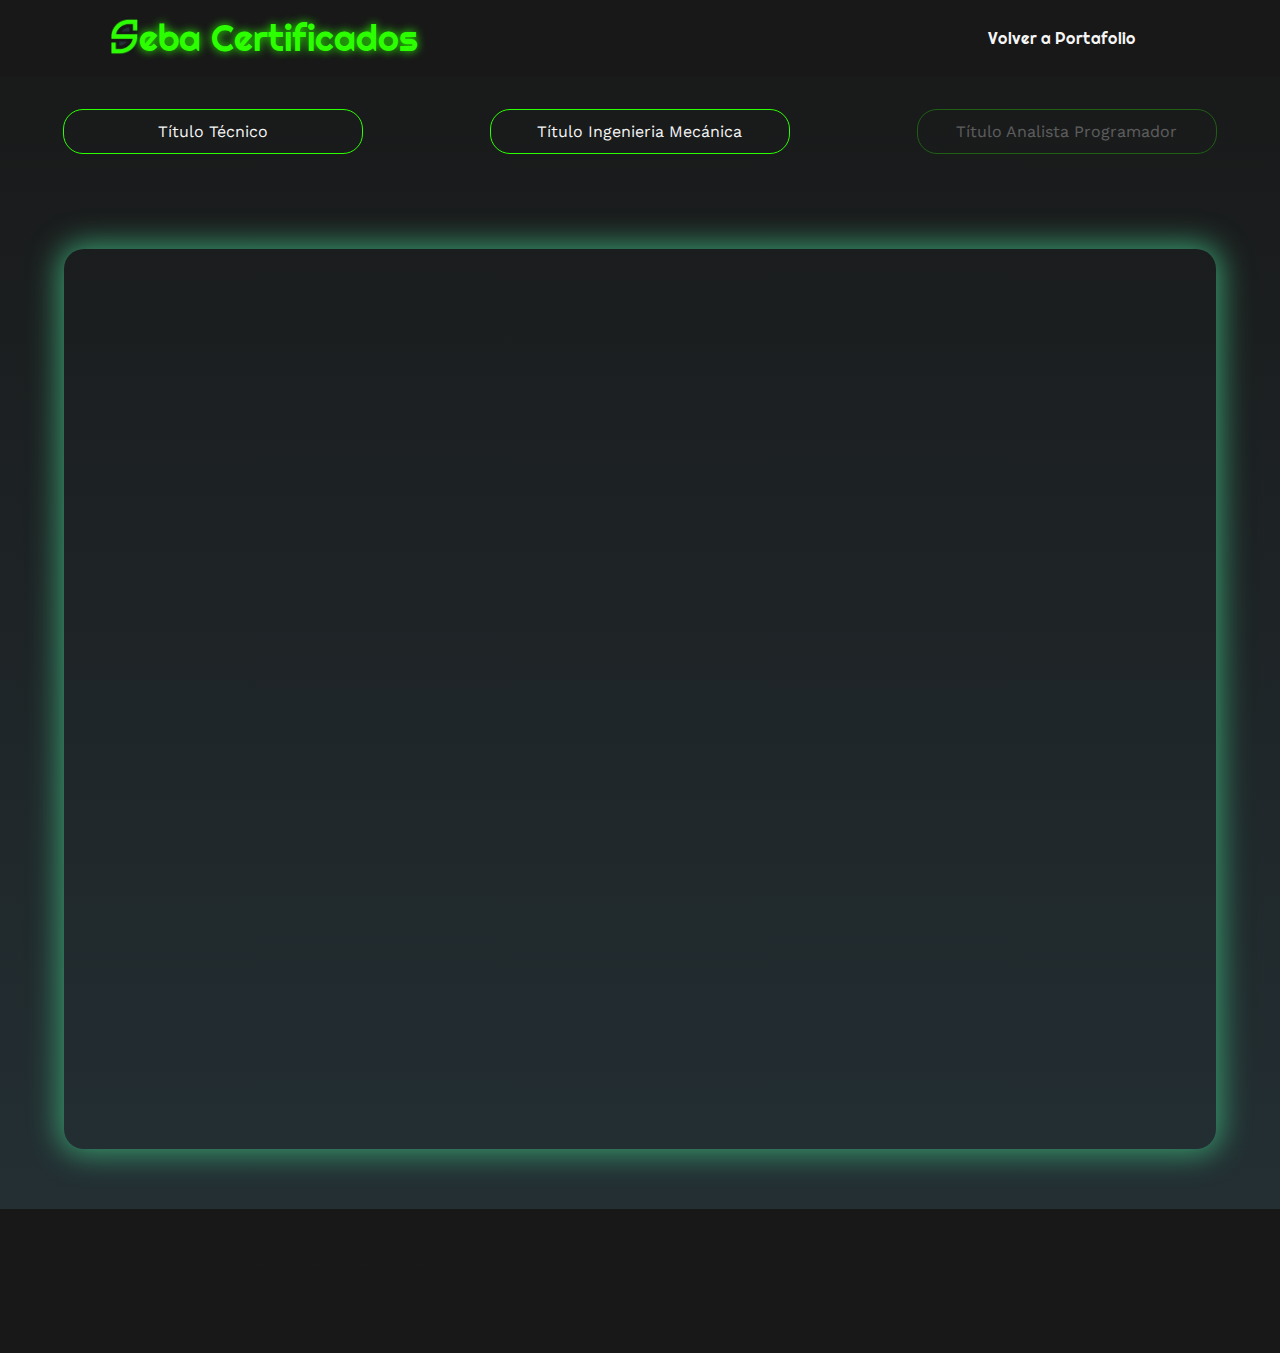
==== certificados.html @ e1835b8a "11. Update Portafolio, separate CVs mechanic/developer, add certificates, add projects" ====
<!DOCTYPE html>
<html lang="es">
<head>
    <meta charset="UTF-8">
    <meta http-equiv="X-UA-Compatible" content="IE=edge">
    <meta name="viewport" content="width=device-width, initial-scale=1.0">
    <meta name="keywords" content="sebalopezx">
    <meta name="description" content="Portafolio para visualizar mi cv y mis proyectos">
    <meta name="author" content="Sebastian Lopez">
    <meta http-equiv="Permissions-Policy" content="interest-cohort=()">

    <title>Curriculum</title>
    <!-- LOGO -->
    <link rel="icon" type="image/png" href="icons/seba_logo.JPG"/>
    <!-- CSS -->
    <link rel="stylesheet" href="css/estilos.css">
    <!-- ICONOS -->
    <link rel="stylesheet" href="https://cdnjs.cloudflare.com/ajax/libs/font-awesome/6.4.0/css/all.min.css" 
    integrity="sha512-iecdLmaskl7CVkqkXNQ/ZH/XLlvWZOJyj7Yy7tcenmpD1ypASozpmT/E0iPtmFIB46ZmdtAc9eNBvH0H/ZpiBw==" 
    crossorigin="anonymous" referrerpolicy="no-referrer" />

</head>

<body id="cv">
    <br id="cv-inicio">
     <!-- MENU -->
     <div class="contenedor-header animacion" id="contenedor-cv">
        <header>
            <div class="logo animacion">
                <a class="logo-href" href="#">
                    <img class="logo-img" src="images/template/seba_logo.JPG" width="30px" alt="">
                    eba Certificados
                </a>
            </div>

            <!-- CAMBIO DE IDIOMA -->
            <!-- <div id="idiomas" class="idiomas animacion">
                <div class="idioma_item" data-language="es">
                    <img src="icons/chile_64px.png" alt="Chile">
                </div>
                <div class="idioma_item" data-language="en">
                    <img src="icons/estados-unidos_64px.png" alt="Estados Unidos">
                </div>
            </div> -->

            <nav id="nav" class="">
                <ul>
                    <li data-nav="1">
                        <a href="./index.html#curriculum" id="click-cv" data-section="cv_pagina" data-value="nav"></a>
                    </li>
                </ul>
            </nav>
           
            <div class="menu-responsive animacion" id="click-responsive"> 
                <i class="fa-solid fa-bars" id="icono-menu"></i>
            </div>
        </header>
    </div>

    <!-- CURRICULUM -->
    
    <div class="contenedor-botones-certificados">

        <button class="btn-certificado" data-src="docs/certificados/certificado_titulo_tecnico.pdf">Título Técnico</button>
        <button class="btn-certificado" data-src="docs/certificados/certificado_titulo_ingenieriamecanica.pdf">Título Ingenieria Mecánica</button>
        <button class="btn-certificado" data-src="" disabled>Título Analista Programador</button>

    </div>
    
    <div class="contenedor-cv">

        <iframe src="docs/certificados/certificado_titulo_tecnico.pdf" 
        class="pdfview" id="pdf-iframe" frameborder="0" title="pdf"></iframe>

    </div>
    
    <!-- FOOTER -->
    <footer>
        <div>
            <a href="#cv-inicio" class="arriba animacion">
                <i class="fa-solid fa-angles-up"></i>
            </a>
        </div>
        <div class="redes">
            <nav>
                <ul>
                    <li data-nav="1"><a href="https://www.linkedin.com/in/sebastian-lopez-nunez" target="_blank" title="linkedin"><i class="fa-brands fa-linkedin-in"></i></a></li>
                    <li data-nav="2"><a href="https://github.com/sebalopezx" target="_blank" title="github"><i class="fa-brands fa-github"></i></a></li>
                    <li data-nav="3"><a href="https://www.facebook.com/sebalopezxd/" target="_blank" title="facebook"><i class="fa-brands fa-facebook-f"></i></a></li>
                    <li data-nav="4"><a href="https://www.instagram.com/sebalopzxd/" target="_blank" title="instagram"><i class="fa-brands fa-instagram"></i></a></li>
                </ul>
            </nav>
        </div>
        <h3 class="animacion">Sebastián López ~ 2023</h3>
    </footer>

    <!-- Iconos Font Awesome -->
    <!-- <script src="https://cdn.jsdelivr.net/npm/bootstrap@5.3.0-alpha3/dist/js/bootstrap.bundle.min.js"></script> -->
    <!-- Animacion de typed -->
    <!-- <script src="https://unpkg.com/typed.js@2.0.16/dist/typed.umd.js"></script> -->

    <!-- JavaScript -->
    <script src="js/script.js"></script>
 
    <!-- <script src="https://cdnjs.cloudflare.com/ajax/libs/pdf.js/3.8.162/pdf.min.js" integrity="sha512-9Wd08apcJEwm8g3lBTg1UW/njdN0iuuOVWKpyinK3uA7ISAE5PmEZ4y8bZYTXVOE3tlt7aFlCBBLmLt5cUxe2Q==" crossorigin="anonymous" referrerpolicy="no-referrer"></script> -->
    <!-- <script src="https://cdnjs.cloudflare.com/ajax/libs/pdf.js/2.10.377/pdf.worker.min.js"></script> -->

</body>
</html>
---- css/estilos.css ----
/* @import url('https://fonts.googleapis.com/css2?family=Righteous&family=Work+Sans:wght@100;300;400;600;800&display=swap'); */
:root{
    /* ESTANDARIZACION DE COLORES */
    --color-primario: #2bff00;
    --color-secundario: #f5f5f5;
    --color-terciario: #38996d;  
    --color-menu: #181818;
    --color-background: #253237;
    --color-close: #ff0000;
    --color-git: #09c6fffd;

    /* ESTANDARIZACION DE SHADOWS */
    --shadow-btn:   
        0 0 5px var(--color-primario),
        0 0 25px var(--color-primario),
        0 0 100px var(--color-primario),
        0 0 200px var(--color-primario);
    --shadow-btn-close:
        0 0 5px var(--color-close),
        0 0 25px var(--color-close),
        0 0 100px var(--color-close),
        0 0 200px var(--color-close);
    --shadow-btn-git:
        0 0 5px var(--color-git),
        0 0 25px var(--color-git),
        0 0 100px var(--color-git),
        0 0 200px var(--color-git); 
}

/* ESTANDARIZACION DE FUENTE */
@font-face {
    font-family: fuentePrincipal;
    src: url(../font/Righteous-Regular.ttf);
}
@font-face {
    font-family: fuenteSecundaria;
    src: url(../font/WorkSans-VariableFont_wght.ttf);
}


*{
    box-sizing: border-box;
    font-family: 'fuenteSecundaria';
    margin: 0;
    padding: 0;
}
html{
    scroll-behavior: smooth;
}


/* ----- FORMATO GENERAL ----- */

/* CONTENEDORES */
.contenedor-seccion{
    max-width: 1100px;
    margin: auto;
}
.acercade,.skills .contenedor-seccion{
    height: 100vh;
}

/* TITULOS */
h1,h2,h3,h6,span{
    font-family: "fuentePrincipal";
}
h1,h2,h3,h6{
    margin-top: 10px;
}
h1{
    text-shadow: 0 0 18px var(--color-terciario); 
}
h2{
    color: var(--color-primario);
    font-size: 48px;
    text-shadow: 2px 2px 20px var(--color-terciario);
    padding: 20px 0;
}
h3{
    font-style: italic;
    text-shadow: 0 0 18px var(--color-primario); 
}
h2,h3{
    text-align: center;
    opacity: 0;
}

/* BOTONES */
button{
    cursor: pointer;
    background-color: transparent;
    border: 1px solid var(--color-primario) !important;
    border: none;
    border-radius: 20px;
    width: 160px;
    height: 45px;
    display: block;
    margin: 20px auto;
    padding: 10px 22px;
    font-size: 16px;
    color: var(--color-secundario);
}
button:hover{
    background-color: var(--color-primario);
    box-shadow: var(--shadow-btn);
}

/* HOVER */
button:hover .texto-boton{
    display: none;
}
button:hover i{
    color: var(--color-terciario);
    border: 1px solid var(--color-terciario);
}



/* SLIDER cambio de idioma*/
.idiomas{
    width: 75px;
    display: flex;
    align-items: center;
    justify-content: space-between;
    gap: 10px;
    opacity: .1;
    transition: 1.5s ease;
    transform: scale(0);
}
.idiomas.animado{
    opacity: 1;
    transform: scale(1);
}
.idiomas .idioma_item{
    opacity: .2;
    border-radius: 50%;
    transition: .5s;
}
.idiomas .idioma_item:hover{
    opacity: .5;
    box-shadow: 0 0 10px 3px var(--color-secundario);
}
.idiomas .idioma_item.active{
    opacity: 1;
    transform: scale(1.1);
    box-shadow: 0 0 10px 3px var(--color-primario);
    scrollbar-gutter: stable;
}
.idiomas .idioma_item img{
    width: 35px;
    display: block;
    cursor: pointer;
}



/* ----- FORMATO ----- */


/* MENU */
.contenedor-header{
    background-color: var(--color-menu);
    /* border-radius: 0 0 20px 20px; */
    /* border: 1px solid var(--color-primario); */
    position: fixed;
    width: 100%;
    top: 0;
    left: 0;
    z-index: 99;

    opacity: .1;
    transition: 1.5s ease;
}
.contenedor-header.animado{
    opacity: 1;
}
.contenedor-header header{
    max-width: 1100px;
    margin: auto;
    display: flex;
    justify-content: space-between;
    align-items: center;
    padding: 15px 20px;
}
.contenedor-header header .logo{
    opacity: 0;
    transition: 1.5s;
}
.contenedor-header header .logo .logo-href {
    vertical-align: middle;
}
.contenedor-header header .logo .logo-href .logo-img {
    margin-right: -11px;
    margin-bottom: -5px;
}
.contenedor-header header .logo a{
    font-family: "fuentePrincipal"; 
    font-size: 36px;
    color: var(--color-primario);
    text-decoration: none;
    text-shadow: 0 0 10px var(--color-primario);
}
.contenedor-header header .logo.animado{
    opacity: 1;
}
.contenedor-header header ul{
    display: flex;
    list-style: none;
    width: 535px;
}
.contenedor-header header nav ul li {
    width: auto;
    /* scrollbar-gutter: stable; */
}
.contenedor-header header nav ul li a{
    font-family: "fuentePrincipal"; 
    text-align: none;
    color: var(--color-secundario);
    margin: 0 15px;
    padding: 3px;
    transition: 0.5s;
    text-decoration: none;
}

.contenedor-header header nav ul li {
    opacity: 0.01;
    transform: translateX(-200px);   
}
.contenedor-header header nav ul li.animado {
    opacity: 1;
    transform: translateX(0);
    transition: opacity 1.5s ease, transform 1.5s ease;
}

.contenedor-header header nav ul li a:hover{
    color: var(--color-terciario) !important;
    text-shadow: 0 0 10px var(--color-terciario);
}
/* Clase .active con creación por JS para fijar color y scroll*/
.contenedor-header header nav ul li a.active{
    color: var(--color-primario);
    text-shadow: 0 0 10px var(--color-primario);
}

.menu-responsive{
    width: 35px;
    background-color: var(--color-terciario);
    color: var(--color-secundario);
    padding: 5px 10px;
    border-radius: 5px;
    cursor: pointer;
    display: none;

    opacity: 0.1;
    transform: translateX(-150px);  
}
.menu-responsive.animado{
    opacity: 1;
    transform: translateX(0);
    transition: opacity 1.5s ease, transform 1.5s ease;
}




/* CV */
#cv{
    background: linear-gradient(to top, var(--color-background), var(--color-menu));
}
.contenedor-cv .titulo-inicio{
    display: none;
}
.pdfview{
    margin: auto;
    box-shadow: 0 0 30px 5px var(--color-terciario);
    margin-top: 75px;
    margin-bottom: 60px;
    display: block;
    width: 90%;
    height: 100vh;
    border-radius: 20px;

}
#contenedor-cv header nav{
    width: 200px;
}
#contenedor-cv header nav a{
    font-family: fuentePrincipal;
    color: var(--color-secundario);
    text-decoration: none;
}
#contenedor-cv header nav a:hover{
    color: var(--color-terciario);
}
#contenedor-cv header nav a:active{
    color: var(--color-primario);
}

.contenedor-botones-certificados {
    display: flex;
    margin-top: 70px;   
}
.contenedor-botones-certificados .btn-certificado {
    width: 300px;
    transition: .5s !important;
}
.contenedor-botones-certificados .btn-certificado:disabled {
    opacity: 0.3;
    cursor: wait;
}

@media screen and (max-width:768px){
    #contenedor-cv header .logo a{
        font-size: 1.5rem;
    }
    .pdfview{
        top: 0;
        left: 0;
        bottom: 0;
        right: 0;
        width: 100%;
        border-radius: 5px;
    }
    #contenedor-cv header nav.responsive{
        width: 180px;  
        height: fit-content;   
    } 
    #contenedor-cv header nav ul li a{
        padding: 5px;
    }
    .idiomas{
        justify-content: center;
        gap: 15px;
    }
    .idiomas .idioma_item img{
        width: 25px;   
    }
    .contenedor-botones-certificados {
        display: block;
    }
}




/* INICIO */

.inicio{
    background: linear-gradient(to top, rgb(24, 24, 24, .7), rgb(37, 50, 55, .5)),url(../images//template/fondo_auto_1920x1080.jpg); 
    background-size: 100% 100%;
    /* background-size: cover; */

    height: 100vh;
    color: var(--color-secundario);
    position: relative;
    display: flex;
    align-items: center;
}

.inicio .banner{
    padding: 20px;
    /* background-color: rgba(var(--color-menu), 0.7); */
    background: transparent;
    border: 1px solid #f5f5f550;
    backdrop-filter: blur(7px);
    -webkit-backdrop-filter: blur(7px);
    max-width: 350px;
    margin: 0 auto;
    text-align: center;
    border-radius: 40px;

    z-index: 2;
    opacity: 0;
    transform: translateX(150px);
}

.inicio .banner.animado{
    opacity: 1;
    transform: translateX(0);
    transition: opacity 1.5s ease, transform 1.5s ease;
}

.inicio .banner img{
    margin-top: 40px;
    box-shadow: 0 0 50px 1px var(--color-secundario);
    
    display: block;
    width: 200px;
    margin: auto;
    border-radius: 20%;
    cursor: pointer;
    transition: .5s;

    opacity: 0;
    transform: translateX(-200px);
}

.inicio .banner img.animado{
    opacity: 1;
    transform: translateX(0);
    transition: .5s, opacity 1.5s ease, transform 1.5s ease;
}
.inicio .banner img:hover{
    /* -webkit-transform:scale(1); */
    transform:scale(1.08);
    box-shadow: 0 0 50px 1px var(--color-primario);
} 
.inicio .banner h1{
    margin-top: 25px;
    font-size: 2.1rem;
}
/* .inicio .banner h1 p{
    font-family: fuentePrincipal;
    margin-top: 25px;
    font-size: 2.2rem;
    display: inline-flex;
    margin-right: -1px;
    transition: .8s ease !important;
}
.inicio .banner h1 p:hover{
    cursor: pointer;
    color: var(--color-primario);
    transform: scale(1.2);
} */

.inicio .banner h6 span{
    font-size: 1.3rem;
    /* font-size: 20px; */
    font-weight: normal;
    color: var(--color-primario);
    text-shadow: 0 0 18px var(--color-primario); 
}
.inicio .banner h1{
    opacity: 0.1;
    transform: translateX(-300px);
}
.inicio .banner h6{
    opacity: 0.1;
    transform: scale(0.01);
    height: 25px;
}
.inicio .banner h1.animado{
    opacity: 1;
    transform: translateX(0);
    transition: opacity 2.5s ease, transform 3s ease;
}
.inicio .banner h6.animado{
    opacity: 1;
    transform: scale(1);
    /* transform: translateX(0); */
    transition: opacity 2.5s ease, transform 2.5s ease;
}


.inicio .banner .redes nav ul{
    display: flex;
    list-style: none;
    justify-content: center;
}

.inicio .banner .redes nav ul li a{
    color: var(--color-terciario);
    display: inline-block;
    border: 1px solid var(--color-terciario);
    border-radius: 100%;
    width: 42px;
    height: 42px;
    line-height: 42px;
    margin: 20px 5px;
    font-size: 20px;
    transition: .8s;
}
.inicio .banner .redes nav ul li a:hover{
    background-color: var(--color-primario);
    color: var(--color-menu);
    border: transparent;
    box-shadow: var(--shadow-btn);
    transform: scale(1.2);
}

.inicio .banner .redes nav ul li{
    opacity: 0.01;
    transform: translateX(-300px);   
}
.inicio .banner .redes nav ul li.animado {
    opacity: 1;
    transform: translateX(0);
    transition: opacity 1.5s ease, transform 1.5s ease;
}


.inicio a{
    text-decoration: none;
}
.inicio .banner .boton{
    opacity: 0.1;
    transform: translateX(-300px);
    transition: 1s, opacity 3.5s ease, transform 2.5s ease !important;
}
.inicio .banner .boton.animado{
    opacity: 1;
    transform: translateX(0px);
}
.inicio .banner button {
    margin-bottom: 15px !important;
}
.inicio .banner button i{
    display: none;
}
.inicio .banner button:hover i{
    display: contents;
    font-size: 18px;
}



/* ACERCA DE */

.acercade{
    background: linear-gradient(to top, var(--color-background), var(--color-menu));
    color: var(--color-secundario);
    padding: 50px 20px;
}
.acercade .contenedor-seccion h2{
    opacity: 0.1;
    transform: translateX(-150px);
}
.acercade .contenedor-seccion .col.derecha{
    opacity: 0.1;
    transform: translateX(150px);
}
.acercade .contenedor-seccion h2.animado,h3.animado{
    opacity: 1;
    transform: translateX(0px);
    transition: opacity 1.5s ease, transform 1.5s ease;
}
.acercade .contenedor-seccion span{
    font: 18px;
    line-height: 22px;
    margin-bottom: 0px;
    color: var(--color-terciario);
    font-weight: bold;
}
.acercade .contenedor-seccion .contenedor-informacion a{
    transition: .5s;
    color: var(--color-terciario);
}
.acercade .contenedor-seccion .contenedor-informacion a:hover{
    color: var(--color-primario);
}
.acercade .contenedor-informacion p{
    text-align: justify;
    margin-bottom: 15px;
}
.acercade .contenedor-informacion{
    opacity: 0.1;
    transform: scale(0%);
    text-align: justify;
}
.acercade .contenedor-informacion.animado{
    opacity: 1;
    transform: scale(100%);
    transition: opacity 1.5s ease, transform 1.5s ease;
}


.acercade .fila{
    display: flex;  
}
.acercade .fila .col{
    width: 50%;
}

/* Acercade animado */
.acercade .fila .col h3{
    opacity: 0;
    transform: translate(-150px);
}
.acercade .fila .col h3.animado{
    opacity: 1;
    transform: translate(0px);
    transition: opacity 1.5s ease, transform 1.5s ease;
}
.acercade .fila .col.izquierda{
    opacity: 0;
    transform: translateX(-150px);
}
.acercade .fila .col.izquierda.animado{
    opacity: 1;
    transform: translateX(0px);
    transition: opacity 1.5s ease, transform 1.5s ease;
}


.acercade .fila .col h3{
    font-size: 28px;
    margin-top: 25px;
    margin-bottom: 25px;
}
.acercade .fila .col ul{
    list-style: none;
    margin-top: 30px;
}
.acercade .fila .col ul li{
    margin: 12px 0;
}
.acercade .fila .col ul li strong{
    display: inline-block;
    color: var(--color-terciario);
    padding: 3px;
    font-weight: bold;
    border-radius: 5px;
}

.acercade .fila .col .stack-destacado .stack-img{
    display: inline;
    width: 45px;
    height: 45px;
    transition: .8s;
    cursor: pointer;
}
.acercade .fila .col .stack-destacado .stack-img:hover{
    transform: scale(1.2);
}

.acercade .fila .col .contenedor-intereses{
    display: flex;
    flex-wrap: wrap; 
    justify-content: center;
}

.acercade .fila .col .contenedor-intereses .intereses{
    width: 100px;
    height: 100px;
    background-color: var(--color-menu);
    border-radius: 10px;
    margin: 15px 15px;
    display: flex;
    flex-direction: column;
    align-items: center;
    cursor: pointer;
    overflow: hidden;
    transition: .8s;
}
.acercade .fila .col .contenedor-intereses .intereses:hover{
    background-color: var(--color-primario);
    color: var(--color-menu);
    box-shadow: var(--shadow-btn);
}
.acercade .fila .col .contenedor-intereses .intereses:hover span{
    color: var(--color-menu);
    transition: .5s;
}
.acercade .fila .col .contenedor-intereses .intereses i{
    font-size: 30px;
    margin-top: 20px;
}
.acercade .fila .col .contenedor-intereses .intereses span{
    margin-top: 10px;
}


/* SKILLS */

.skills{
    background: linear-gradient(to top, var(--color-menu), var(--color-background));
    color: var(--color-secundario);
    padding: 50px 20px;
}
.skills h2{
    opacity: 0;
    transform: translateX(-150px);
}
.skills h2.animado{
    opacity: 1;
    transform: translateX(0px);
    transition: opacity 1.5s ease, transform 1.5s ease;
}
.skills .fila{
    display: flex;
}
.skills .fila .col{
    width: 100%;
    /* padding: 0 20px; */
}

/* Animacion skills */
.skills .fila .col h3{
    opacity: 0;
    transform: translate(-150px);
}
.skills .fila .col h3.animado{
    opacity: 1;
    transform: translate(0px);
    transition: opacity 1.5s ease, transform 1.5s ease;
}
.skills .fila .col{
    opacity: 0;
    transform: translateX(-150px);
}
.skills .fila .col.izquierda{
    opacity: 0;
    transform: translateX(-150px);
}
.skills .fila .col.izquierda.animado{
    opacity: 1;
    transform: translateX(0px);
    transition: opacity 1.5s ease, transform 1.5s ease;
}
.skills .fila .col.derecha{
    opacity: 0;
    transform: translateX(150px);
}
.skills .fila .col.derecha.animado{
    opacity: 1;
    transform: translateX(0px);
    transition: opacity 1.5s ease, transform 1.5s ease;
}

.skills .fila .col h3{
    font-size: 28px;
    margin-top: 25px;
    margin-bottom: 25px;
}
.skills .contenedor-skill{
    /* width: +80%; */
    /* justify-content: space-between; */
}
/* .skills span{
    width: 100%;
    justify-content: start;
} */
.skills .contenedor-conocimiento,
.skills .contenedor-habilidades{
    /* display: grid; */
    /* grid-template-columns: repeat(2, 1fr); */
    /* gap: 10px; */
    /* padding: 10px; */
}
.skills .skill{
    display: flex;
    /* grid-template-columns: repeat(2, 1fr); */
}
.skills .skills-img{
    display: flex;
    /* margin-left: auto;
    justify-content: end;
    justify-items: end;
    align-items: end;
    align-self: flex-end; */
}

.skills .skill img,
.skills .skill i{
    width: 50px;
    height: 50px;
    /* border: 1px solid var(--color-menu); */
    border-radius: 10px;
    margin-right: 15px;
    cursor: pointer;
    transition: .5s;
}
.skills .skill img{
    background-color: var(--color-menu);
    /* border: 1px solid var(--color-terciario); */
    margin-bottom: 1px;
    padding: 1px;
}
.skills .skill i{
    display: flex;
    flex-direction: column;
    align-items: center;
    font-size: 30px;
    margin-bottom: 1px;
    padding: 10px;
    /* border: 1px solid var(--color-terciario); */
    color: var(--color-secundario);
    background-color: var(--color-menu);
    /* transition: .5s; */
}
.skills .skill .nombre-skill{
    display: block;
    margin-top: 10px;
    opacity: 0;
    /* transition: opacity 0.5s ease-in-out; */
}
.skills .skill .contenedor-skill:hover + .barra-skill .nombre-skill{
    opacity: 1;
    animation: aparecer 1.5s forwards; 
}
@keyframes aparecer {
    from {
        opacity: 0; /* Comienza con opacidad 0 */
        transform: translateX(-50px); /* Opcional: puedes agregar un desplazamiento vertical al inicio */
    }
    to {
        opacity: 1; /* Termina con opacidad 1 */
        transform: translateY(0); /* Opcional: restablece cualquier desplazamiento vertical al final */
    }
}
.skills .skill img:hover{
    background-color: var(--color-secundario);
    box-shadow: var(--shadow-btn);
}
.skills .skill i:hover{
    cursor: pointer;
    color: var(--color-menu);
    background-color: var(--color-secundario);
    box-shadow: var(--shadow-btn);
}

.skills .skill .barra-skill .nombre-habilidad{
    display: block;
    margin-top: 10px;
    /* margin-right: auto;
    text-align: start; */
    /* padding-bottom: 505px; */
    /* top: 50px; */
    /* bottom: 500px; */
    /* margin-bottom: 200px !important; */
    /* margin-bottom: 10px; */
    /* padding-top: 100px ; */
    /* position: absolute; */

}
.skills .skill > .contenedor-skill,.valor-skill{
    font-weight: bold;
    display: inline-flex;
    /* margin-bottom: 10px; */
    margin-right: 15px;
    align-items: center;
}

.skills .skill .barra-skill{
    height: 8px;
    width: 70%;
    background-color: var(--color-terciario);
    border-radius: 10px;
    position: relative;
    /* margin-bottom: 30px; */
    top: 20px;
    cursor: pointer;
}
.skills .skill .progreso{
    background-color: var(--color-primario);
    width: var(--progreso);
    position: absolute;
    top: 0;
    left: 0;
    height: 8px;
}
.skills .skill .barra-skill .valor-skill{
    position: absolute;
    height: 25px;
    width: fit-content;
    background-color: var(--color-primario);
    /* box-shadow: var(--shadow-btn); */
    color: var(--color-menu);
    border-radius: 10px;
    line-height: 40px;
    text-align: center;
    /* margin-right: 15px; */
    /* top: -17px; */
    top: -10px;
    /* top: 20px; */
    right: -15px;
    font-size:14px ;
}

.skills .skill .lvl{
    width: 5%;
    animation: lvl 2s forwards 1s;
}
@keyframes lvl {
    0%{width: 5%;}
    100%{width: var(--progreso);}    
}
.skills .skill .progreso:active{
    animation: lvlclick; 
}


/* CV */

.curriculum{
    background: linear-gradient(to top, var(--color-background), var(--color-menu));
    color: var(--color-secundario);
    padding: 50px 20px;
}
.curriculum .fila{
    display: flex;
    justify-content: space-between;
}
.curriculum .fila .col{
    width: 49%;
    padding: 0 20px;
}
.curriculum .fila .col h3{
    font-size: 28px;
    margin-bottom: 25px;
}
.curriculum .fila .izquierda{
    border-right: 2px solid var(--color-terciario);
}
.curriculum .fila .derecha{
    border-left: 2px solid var(--color-terciario);
}

/* Animacion CV */
.curriculum h2{
    opacity: 0;
    transform: translate(-150px);
}
.curriculum h2.animado{
    opacity: 1;
    transform: translate(0px);
    transition: opacity 1.5s ease, transform 1.5s ease;
}
.curriculum .fila .col h3{
    opacity: 0;
    transform: translate(-150px);
}
.curriculum .fila .col h3.animado{
    opacity: 1;
    transform: translate(0px);
    transition: opacity 1.5s ease, transform 1.5s ease;
}
.curriculum .fila .izquierda,.derecha{
    opacity: 0;
    transform: translate(-150px);
}
.curriculum .fila .izquierda.animado,.derecha.animado{
    opacity: 1;
    transform: translate(0px);
    transition: opacity 1.5s ease, transform 1.5s ease;
}


.curriculum .fila .item{
    padding: 25px;
    margin-bottom: 30px;
    background-color: var(--color-menu);
    position: relative;
}
.curriculum .fila .item .lugar .project-href {
    text-decoration: none !important;
}
.curriculum .fila .item .img-project-tech{
    width: 23px;
    transition: .5s;
}
.curriculum .fila .item .img-project-tech:hover{
    transform: scale(1.3);
    cursor: pointer;
}
.curriculum .fila .item h4{
    font-size: 20px;
    margin-bottom: 10px;
}
.curriculum .fila .item .lugar,.cargo{
    color: var(--color-terciario);
    font-size: 22px;
    font-weight: bold;
    display: block;
}
.curriculum .fila .item .fecha{
    display: block;
    color: var(--color-terciario);
    margin-bottom: 10px;
}
.curriculum .fila .item p{
    line-height: 24px;
}
.curriculum .fila .item a{
    transition: .5s;
    color: var(--color-secundario);
}
.curriculum .fila .item a:hover{
    color: var(--color-primario);
}
.curriculum .fila .izq{
    border-right: 2px solid white;
    margin-right: 20px;
}
.curriculum .fila .der{
    border-left: 2px solid white;
    margin-left: 20px;
}
.curriculum .fila .item .conector1{
    height: 2px;
    background-color: var(--color-terciario);
    width: 47px;
    position: absolute;
    top: 50%;
    right: -47px;
    z-index: 5;
}
.curriculum .fila .item .conector1 .circulo1{
    display: block;
    height: 10px;
    width: 10px;
    border-radius: 50%;
    background-color: var(--color-terciario);
    float: right;
    position: relative;
    bottom: 4px;  
}
.curriculum .fila .item .conector2{
    height: 2px;
    background-color: var(--color-terciario);
    width: 47px;
    position: absolute;
    top: 50%;
    left: -47px;
    z-index: 5;
}
.curriculum .fila .item .conector2 .circulo2{
    display: block;
    height: 10px;
    width: 10px;
    border-radius: 50%;
    background-color: var(--color-terciario);
    float: left;
    position: relative;
    bottom: 4px;  
}



/* PROYECTOS   portafolio */
.proyectos{
    background: linear-gradient(to top, var(--color-menu), var(--color-background));
    color: var(--color-secundario);
    padding: 50px 20px;
}

/* Proyectos animados*/
.proyectos h2,
.proyectos .contenedor-seccion .subtitulo-proyectos{
    opacity: 0;
    transform: translate(-150px);
}
.proyectos h2.animado{
    opacity: 1;
    transform: translate(0px);
    transition: opacity 1.5s ease, transform 1.5s ease;
}
.proyectos .contenedor-seccion .subtitulo-proyectos.animado{
    opacity: 1;
    transform: translate(0px);
    transition: opacity 3s ease, transform 3s ease;
}
.proyectos .galeria .proyecto{
    opacity: 0;
    transform: translate(-150px);
}
.proyectos .galeria .proyecto.animado{
    opacity: 1;
    transform: translate(0px);
    transition: opacity 1.5s ease, transform 1.5s ease;
}

.proyectos .galeria{
    display: flex;
    flex-wrap: wrap;
    justify-content: space-around;
}
.proyectos .galeria .proyecto{
    position: relative;
    width: 340px;
    height: fit-content;
    margin: 10px;
    border: 10px double var(--color-terciario);
    border-radius: 10px;
    height: 260px;
    cursor: pointer;
    /* max-width: 100px; */
}
.proyectos .galeria .proyecto .nombre-proyecto{
    text-align: center;
    min-width: 340px;
    /* min-height: 150px; */
}
.proyectos .galeria .proyecto img{
    width: 100%;
    display: block;
    height: 220px;
}


/* overlay proyectos */
.proyectos .galeria .proyecto .overlay{
    position: absolute;
    top: 0;
    width: 100%;
    height: 100%;
    text-align: center;
    background: rgba(18, 18, 18, .8);
    display: flex;
    flex-direction: column;
    justify-content: center;
    transition: 1s;
    font-size: 18px;
    letter-spacing: 3px;
    opacity: 0;
}
.proyectos .galeria .proyecto .overlay h3{
    margin-bottom: 20px;
    transition: 1s;
    opacity: 1;
}
.proyectos .galeria .proyecto .overlay .contenedor-img-projects img{
    width: 50px;
    height: 50px;
    display: inline;
    margin: 5px auto;
    align-items: center;
    justify-content: center;
}
.proyectos .galeria .proyecto .overlay:hover{
    opacity: 1;
}
.proyectos .galeria .proyecto .overlay:hover h3{
    margin-bottom: 0px;
}
.proyectos .galeria .proyecto .overlay button{
    background-color: #18181850;
    font-weight: bold;
    transform: scale(0%);
}
.proyectos .galeria .proyecto .overlay:hover button{
    transition: 1s ;
    transform: scale(100%);
}
.proyectos .galeria .proyecto .overlay button:hover{
    transition: .5s !important;
    background-color: var(--color-primario); 
    color: var(--color-menu);
}




/* MODAL PORTAFOLIO*/

.proyectos .modal{
    position: fixed;
    top: 0;
    left: 0;
    right: 0;
    bottom: 0;
    background-color: #18181890;
    display: flex;
    z-index: 99;
    opacity: 0;
    pointer-events: none;
    transition: opacity .6s .4s;
    --transformar: translateY(-100vh);
    --transicion: transform .8s;
}
.proyectos .modal .modal-contenedor{
    margin: auto;
    width: 90%;
    max-width: 600px;
    max-height: 90%;
    background-color: var(--color-background);
    border-radius: 10px;
    padding: 1rem 1.5rem;
    gap: .1em;
    place-items: center;
    grid-auto-columns: 100%;
    transform: var(--transformar);
    transition: var(--transicion);
    box-shadow: 0px 0px 15px 1px var(--color-primario);
}

.proyectos .modal .modal-contenedor .modal-titulo{
    opacity: 1;
    font-size: 1.8rem;
    color: var(--color-secundario);
    margin-top: 0;
    margin-bottom: 20px;
}
.proyectos .modal .modal-contenedor .contenedor-modal-img{
    width: 100%;
    max-width: 450px;
    margin: auto;
    border-radius: 20px;
}
.proyectos .modal .modal-contenedor .contenedor-modal-img .modal-img{
    width: 100%;
    border-radius: 20px;
    border: 1px solid var(--color-menu);
    box-shadow: 0px 0px 4px 4px var(--color-menu);
    margin-bottom: 10px;
}
.proyectos .modal .modal-contenedor hr{
    margin-bottom: 5px;
}
.proyectos .modal .modal-contenedor .modal-parrafo{
    margin-bottom: 10px;
    font-size: .9rem;
    text-align: justify;
}

.proyectos .modal.mostrar-detalle{
    opacity: 1;
    pointer-events: unset;
    transition: opacity .6s;
    --transformar: translateY(0);
    --transicion: transform .4s .4s;
}
.proyectos .modal .modal-contenedor .modal-botones{
    display: flex;
    justify-content: center;
    align-items: center;
}
.proyectos .modal .modal-contenedor a{
    text-decoration: none;
}
.proyectos .modal .modal-contenedor .modal-ver,.modal-close,.modal-git{
    width: 100px;
    height: 40px;
    margin: 5px;
    transition: .5s;
}
.proyectos .modal .modal-contenedor .modal-ver{
    text-decoration: none;
    background-color: var(--color-background);
}
.proyectos .modal .modal-contenedor .modal-close{
    background-color: #ff000050;
    border: 1px solid var(--color-close) !important;
}
.proyectos .modal .modal-contenedor .modal-git{
    background-color: #09c6ff75;
    border: 1px solid var(--color-git) !important;
}

.proyectos .modal .modal-contenedor .modal-ver i,
.proyectos .modal .modal-contenedor .modal-close i,
.proyectos .modal .modal-contenedor .modal-git i,
.proyectos .modal .modal-contenedor .modal-ver:hover .texto-boton,
.proyectos .modal .modal-contenedor .modal-close:hover .texto-boton,
.proyectos .modal .modal-contenedor .modal-git:hover .texto-boton{
    display: none;
}
.proyectos .modal .modal-contenedor .modal-ver:hover{
    text-decoration: bold;
    color: var(--color-primario);
}
.proyectos .modal .modal-contenedor .modal-ver:hover i,
.proyectos .modal .modal-contenedor .modal-close:hover i,
.proyectos .modal .modal-contenedor .modal-git:hover i{
    display: contents;
    color: var(--color-menu);
    font-size: 18px;
}
/* .proyectos .modal .modal-contenedor .modal-close:hover i{
    display: contents;
    color: var(--color-menu);
    font-size: 18px;
} */


.proyectos .modal .modal-contenedor .modal-ver:hover{
    background-color: var(--color-primario);
    box-shadow: var(--shadow-btn);
}
.proyectos .modal .modal-contenedor .modal-close:hover{
    background-color: var(--color-close);
    box-shadow: var(--shadow-btn-close);
}
.proyectos .modal .modal-contenedor .modal-git:hover{
    background-color: var(--color-git);
    box-shadow: var(--shadow-btn-git);
}


/* CONTACTO */

.contacto{
    background: linear-gradient(to top, var(--color-background), var(--color-menu));
    color: var(--color-secundario);
    padding: 50px 0;
}
.contacto .fila{
    display: flex;
}
.contacto .col{
    width: 50%;
    padding: 10px;
    position: relative;
}
.contacto .col input,textarea{
    background-color: var(--color-background);
    color: var(--color-secundario);
    display: block;
    width: 100%;
    padding: 18px;
    border: none;
    border-radius: 10px;
    margin-bottom: 20px;
    font-size: 18px;
}

.contacto button i{
    display: none;
}
.contacto button:hover i{
    display: contents;
    font-size: 18px;
}

.contacto .col iframe{
    width: 100%;
}
.contacto .col .info{
    position: absolute;
    top: 40%;
    background-color: var(--color-menu);
    padding: 20px;
    max-width: 350px;
    left: 50%;
    transform: translate(-50%,-50%);
}
.contacto .col .info ul{
    list-style: none;
}
.contacto .col .info ul li{
    margin-bottom: 20px;
}
.contacto .col .info ul li i{
    color: var(--color-terciario);
    display: inline-block;
    margin-right: 20px;
}

/* CONTACTO ANIMADO */
.contacto h2{
    opacity: 0;
    transform: translate(-150px);
}
.contacto h2.animado{
    opacity: 1;
    transform: translate(0px);
    transition: opacity 1.5s ease, transform 1.5s ease;
}
.contacto .fila .col.izquierda{
    opacity: 0;
    transform: translate(-150px);
}
.contacto .fila .col.izquierda.animado{
    opacity: 1;
    transform: translate(0px);
    transition: opacity 1.5s ease, transform 1.5s ease;
}
.contacto .boton{
    opacity: .01;
    transform: translate(-150px);
    transition: 1s, opacity 2.5s ease, transform 2.5s ease !important;
}
.contacto .boton.animado{
    opacity: 1;
    transform: translate(0px);
}

/* ALERT */
.titulo-alert{
    opacity: 1;
    color: var(--color-primario);
    text-shadow: none;
}

.swal2-html-container{
    color: var(--color-secundario) !important;
}

.popup-alert{
    border-radius: 20px;
    background-color: var(--color-background);
    box-shadow: 0px 0px 15px 1px var(--color-primario);
}
.popup-alert-error{
    border-radius: 40px;
    background-color: var(--color-background);
    box-shadow: 0px 0px 15px 1px var(--color-close);
}
/* .icon-alert{
    color: red !important;
} */
/* .swal2-icon.swal2-success .swal2-success-circular-line-left,
.swal2-icon.swal2-success .swal2-success-circular-line-right {
  border-color: blue !important; 
} */
.swal2-icon.swal2-success .swal2-success-ring {
    border: 3px solid rgba(56, 153, 109, .4) !important; /* Cambiar el color del símbolo interior */
}

.timer-alert{
    background-color: var(--color-primario);
    border: 1px solid var(--color-secundario);
}
.timer-alert-error{
    background-color: red;
    border: 1px solid var(--color-secundario);
}
/* div:where(.swal2-container) div:where(.swal2-popup){
    background: var(--color-background);
} */
/* .swal2-title {
    color: tu-color-aqui;
} */
/* body.swal2-shown {
    overflow: hidden;
  } */
body.swal2-shown {
    /* overflow-y: scroll; */
    overflow: hidden;
    padding-right: 0 !important;
}



/* FOOTER */

footer{
    background-color: var(--color-menu);
    padding: 5px;
    text-align: center;
    position: relative;
    width: 100%;
}
footer .arriba{
    display: block;
    width: 50px;
    height: 50px;
    background-color: var(--color-terciario);
    color: var(--color-secundario);
    position: absolute;
    left: 50%;
    top: -25px;
    border-radius: 10px;
    line-height: 50px;
    font-size: 18px;
    transition: .5s !important;
}
footer .arriba:hover{
    border-radius: 50%;
    color: var(--color-primario);
    box-shadow: 0 0 2px 2px var(--color-secundario);
    font-size: 28px;
}
footer .arriba{
    transition: opacity 1.5s ease, transform 2s ease;
    opacity: 0.01;
    transform: scale(.01);
}
footer .arriba.animado{
    opacity: 1;
    transform: scale(1);
    transform: translateX(-50%);
}


footer .redes nav ul{
    display: flex;
    list-style: none;
    margin-top: 10px;
    max-height: 90px;
    justify-content: center;
}
footer .redes nav ul li a{
    color: var(--color-terciario);
    display: inline-block;
    border: 1px solid var(--color-terciario);
    border-radius: 100%;
    width: 42px;
    height: 42px;
    line-height: 42px;
    margin: 40px 5px;

    font-size: 20px;
    transition: .8s;
}
footer .redes nav ul li a:hover{
    background-color: var(--color-primario);
    color: var(--color-menu);
    border: transparent;
    box-shadow: var(--shadow-btn);
    transform: scale(1.2);  
}

footer .redes nav ul li {
    opacity: 0.01;
    transform: translateX(-300px);   
}
footer .redes nav ul li.animado {
    opacity: 1;
    transform: translateX(0);
    transition: opacity 1.5s ease, transform 1.5s ease;
}

footer h3{
    color: var(--color-terciario);
    transform: scale(0);
}
footer h3.animado{
    transition: opacity 1.5s ease, transform 1.5s ease;
    transform: scale(1);
}



/*  RESPONSIVE  */
@media screen and (max-width:980px) {
    .inicio{
        background: linear-gradient(to top, rgb(24, 24, 24, .7), rgb(37, 50, 55, .5)),url(../images//template/velocimetro.jpg); 
        background-size: 100% 100%;
    }
    .contenedor-header header .logo a{
        font-size: 1.5rem;
    }
    header nav{
        display: none;
    }    
    .menu-responsive{
        display: block;
        background-color: var(--color-terciario);
    }
    header nav.responsive{
        display: block;
        position: absolute;
        right: 0;
        top: 62px;
        background-color: var(--color-menu);
        width: 150px;
        border: 2px solid var(--color-secundario);
        border-radius: 20px 0 20px 0;
        overflow: hidden;
    }

    header nav.responsive ul{
        display: block !important;
    }
    header nav.responsive ul li{
        border-bottom: 1px solid var(--color-secundario);
        padding: 10px 0;
    }
    header nav.responsive ul li{
        opacity: 0;
        transform: translateX(-50px);
    }
    header nav.responsive ul li.animado {
        opacity: 1;
        transform: translateX(0);
        transition: opacity 1.5s ease, transform 1.5s ease ;
    }

    .inicio .banner{
        margin-top: 90px;
        transform: translateX(-150px);
    }
 
    .inicio .banner button{
        margin: 0px auto;
    }
    .inicio .banner img{
        width: 180px;
    }
}
@media screen and (max-width:768px) {
    .inicio .banner h1{
        font-size: 1.7rem;
    }
    /* .inicio .banner h1 p{
        font-size: 1.6rem;
    } */
    .inicio .banner h6 span{
        font-size: 1.1rem;
    }
    .acercade,.skills .contenedor-seccion{
        height: auto;
    }
    .acercade .fila{
        display: block;
    }
    .acercade .fila .col{
        width: fit-content;
    }

    .skills .fila{
        display: block;
    }
    .skills .fila .col{
        width: 100%;
    }
    .skills .fila .col .barra-skill{
        width: 100%;
    }
    /* .skills .contenedor-skill{
        width: 100%;
        justify-content: space-between;
    } */

    .curriculum .fila{
        display: block;
    }
    .curriculum .fila .col{
        width: 90%;
    }
    .curriculum .fila .derecha{
        margin-left: 20px;
    }

    .proyectos .galeria{
        display: block;
        width: 100%;
    }
    .proyectos .galeria .proyecto{
        /* max-width: 100%; */
        /* margin-bottom: 105px; */
        margin: 15px auto;
    }
    .proyectos .galeria .proyecto img{
        width: 100%;
    }

    .contacto .fila{
        display: block;
    }
    .contacto .fila .col{
        width: 100%;
    }
}
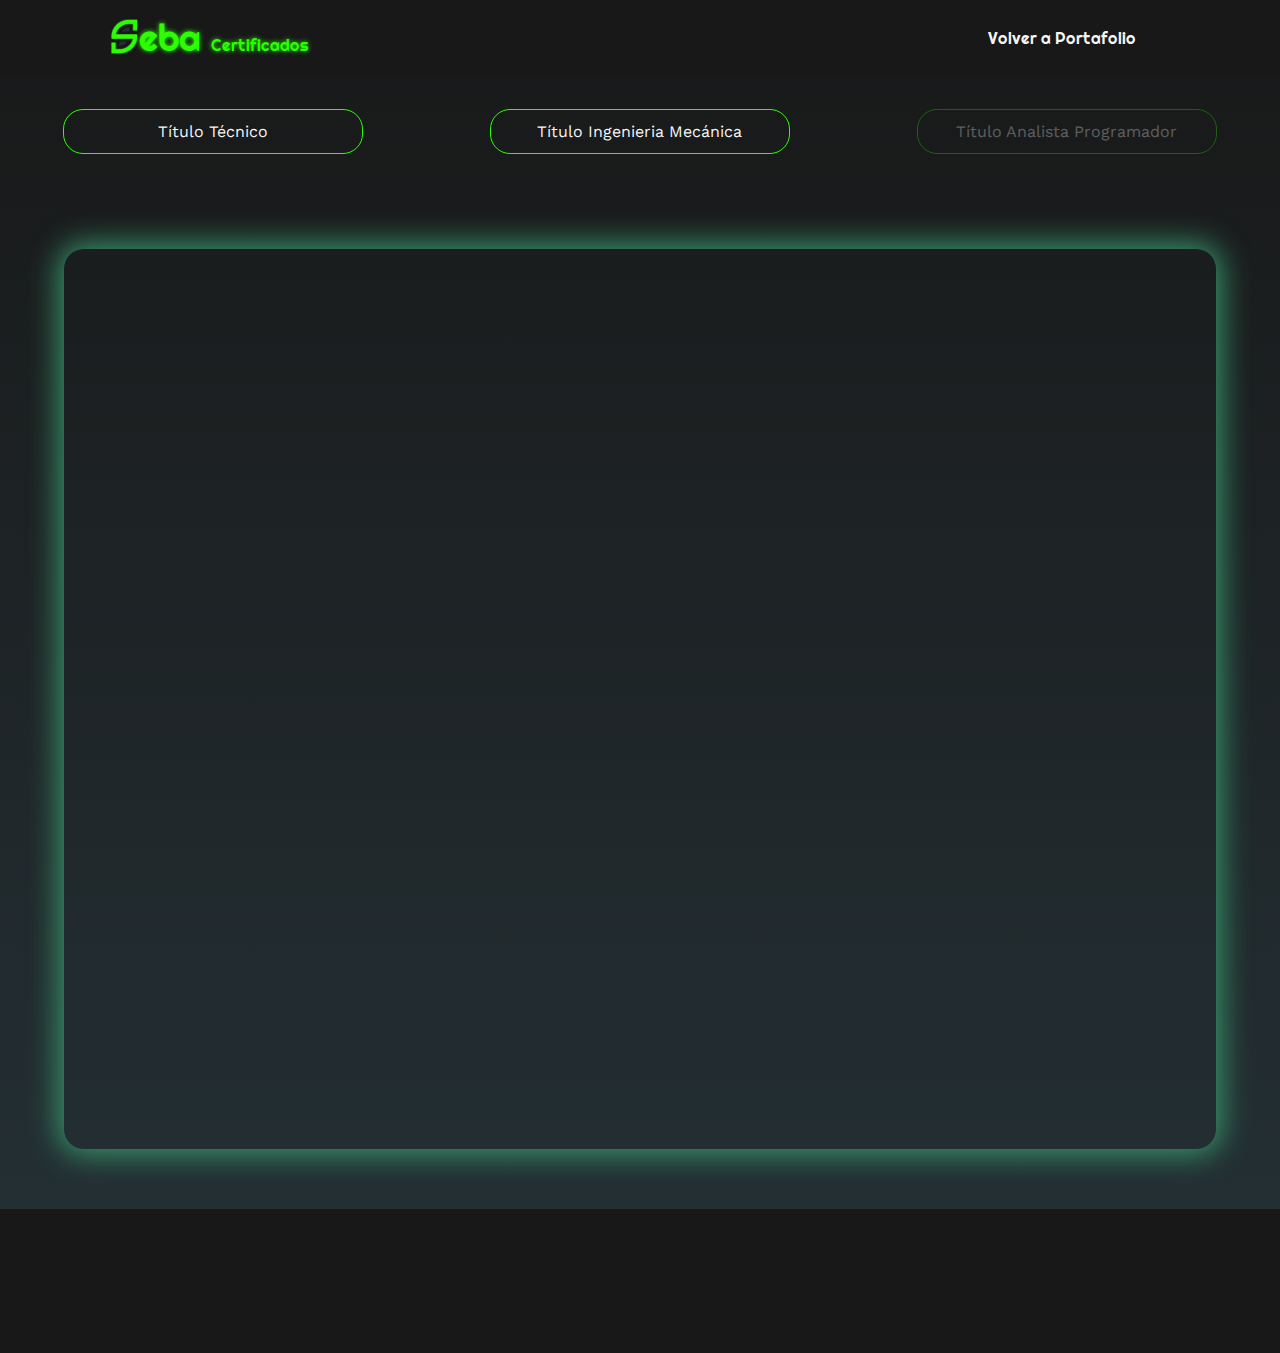
==== commit 5c7cb301: "13. fix margin error idiomas" ====
--- a/certificados.html
+++ b/certificados.html
@@ -29,7 +29,7 @@
             <div class="logo animacion">
                 <a class="logo-href" href="#">
                     <img class="logo-img" src="images/template/seba_logo.JPG" width="30px" alt="">
-                    eba Certificados
+                    eba <span style="font-size: 1rem;">Certificados</span>
                 </a>
             </div>
 
--- a/css/estilos.css
+++ b/css/estilos.css
@@ -126,6 +126,7 @@
     opacity: .1;
     transition: 1.5s ease;
     transform: scale(0);
+    margin-right: 15px;
 }
 .idiomas.animado{
     opacity: 1;
@@ -198,7 +199,7 @@
     font-size: 36px;
     color: var(--color-primario);
     text-decoration: none;
-    text-shadow: 0 0 10px var(--color-primario);
+    text-shadow: 0 0 5px var(--color-primario);
 }
 .contenedor-header header .logo.animado{
     opacity: 1;
@@ -1558,7 +1559,7 @@
     }
 
     .inicio .banner{
-        margin-top: 90px;
+        margin-top: 30px;
         transform: translateX(-150px);
     }
  
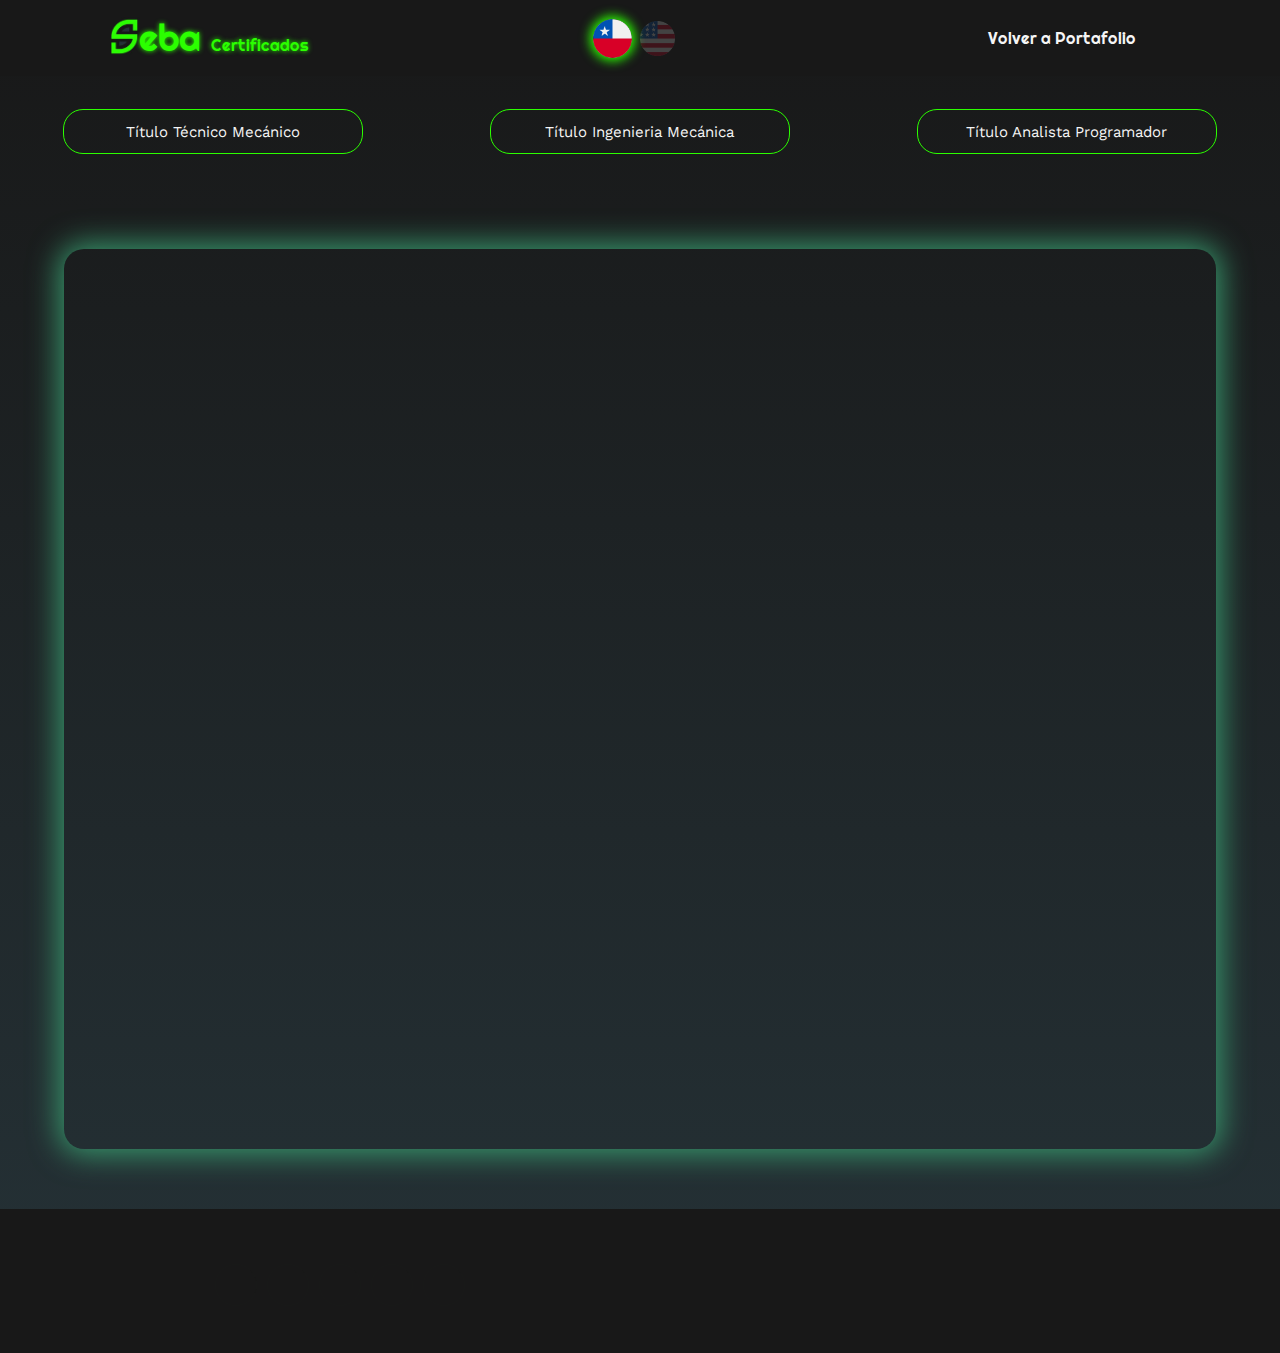
==== commit 36917404: "21. fix traduction problems, fix certificates bugs, add title developer" ====
--- a/certificados.html
+++ b/certificados.html
@@ -9,7 +9,7 @@
     <meta name="author" content="Sebastian Lopez">
     <meta http-equiv="Permissions-Policy" content="interest-cohort=()">
 
-    <title>Curriculum</title>
+    <title data-section="titles" data-value="certificates">Certificados</title>
     <!-- LOGO -->
     <link rel="icon" type="image/png" href="icons/seba_logo.JPG"/>
     <!-- CSS -->
@@ -29,24 +29,24 @@
             <div class="logo animacion">
                 <a class="logo-href" href="#">
                     <img class="logo-img" src="images/template/seba_logo.JPG" width="30px" alt="">
-                    eba <span style="font-size: 1rem;">Certificados</span>
+                    eba <span style="font-size: 1rem;" data-section="titles" data-value="certificates">Certificados</span>
                 </a>
             </div>
 
             <!-- CAMBIO DE IDIOMA -->
-            <!-- <div id="idiomas" class="idiomas animacion">
-                <div class="idioma_item" data-language="es">
+            <div id="idiomas" class="idiomas animacion">
+                <div class="idioma_item" data-language="es"> 
                     <img src="icons/chile_64px.png" alt="Chile">
                 </div>
                 <div class="idioma_item" data-language="en">
                     <img src="icons/estados-unidos_64px.png" alt="Estados Unidos">
-                </div>
-            </div> -->
+                </div> 
+            </div> 
 
             <nav id="nav" class="">
                 <ul>
                     <li data-nav="1">
-                        <a href="./index.html#curriculum" id="click-cv" data-section="cv_pagina" data-value="nav"></a>
+                        <a href="./index.html" id="click-cv" data-section="cv_pagina" data-value="nav"></a>
                     </li>
                 </ul>
             </nav>
@@ -61,9 +61,27 @@
     
     <div class="contenedor-botones-certificados">
 
-        <button class="btn-certificado" data-src="docs/certificados/certificado_titulo_tecnico.pdf">Título Técnico</button>
-        <button class="btn-certificado" data-src="docs/certificados/certificado_titulo_ingenieriamecanica.pdf">Título Ingenieria Mecánica</button>
-        <button class="btn-certificado" data-src="" disabled>Título Analista Programador</button>
+        <button 
+            class="btn-certificado" 
+            data-src="docs/certificados/certificado_titulo_tecnico.pdf"
+            data-section="cert_buttons" 
+            data-value="button1">
+            <!-- Título Técnico -->
+        </button>
+        <button 
+            class="btn-certificado" 
+            data-src="docs/certificados/certificado_titulo_ingenieriamecanica.pdf"
+            data-section="cert_buttons" 
+            data-value="button2">
+            <!-- Título Ingenieria Mecánica -->
+        </button>
+        <button 
+            class="btn-certificado" 
+            data-src="docs/certificados/certificado_titulo_analista_programador.pdf"
+            data-section="cert_buttons" 
+            data-value="button3">
+            <!-- Título Analista Programador -->
+        </button>
 
     </div>
     
@@ -86,8 +104,9 @@
                 <ul>
                     <li data-nav="1"><a href="https://www.linkedin.com/in/sebastian-lopez-nunez" target="_blank" title="linkedin"><i class="fa-brands fa-linkedin-in"></i></a></li>
                     <li data-nav="2"><a href="https://github.com/sebalopezx" target="_blank" title="github"><i class="fa-brands fa-github"></i></a></li>
-                    <li data-nav="3"><a href="https://www.facebook.com/sebalopezxd/" target="_blank" title="facebook"><i class="fa-brands fa-facebook-f"></i></a></li>
-                    <li data-nav="4"><a href="https://www.instagram.com/sebalopzxd/" target="_blank" title="instagram"><i class="fa-brands fa-instagram"></i></a></li>
+                    <li data-nav="3"><a href="certificados.html" title="titulos"><i class="fa-solid fa-user-graduate"></i></a></li>
+                    <li data-nav="4"><a href="https://www.facebook.com/sebalopezxd/" target="_blank" title="facebook"><i class="fa-brands fa-facebook-f"></i></a></li>
+                    <li data-nav="5"><a href="https://www.instagram.com/sebalopzxd/" target="_blank" title="instagram"><i class="fa-brands fa-instagram"></i></a></li>
                 </ul>
             </nav>
         </div>
--- a/css/estilos.css
+++ b/css/estilos.css
@@ -8,6 +8,7 @@
     --color-background: #253237;
     --color-close: #ff0000;
     --color-git: #09c6fffd;
+    --color-company: #ffe600fd;
 
     /* ESTANDARIZACION DE SHADOWS */
     --shadow-btn:   
@@ -25,6 +26,11 @@
         0 0 25px var(--color-git),
         0 0 100px var(--color-git),
         0 0 200px var(--color-git); 
+    --shadow-btn-company:
+        0 0 5px var(--color-company),
+        0 0 25px var(--color-company),
+        0 0 100px var(--color-company),
+        0 0 200px var(--color-company); 
 }
 
 /* ESTANDARIZACION DE FUENTE */
@@ -83,6 +89,18 @@
 h2,h3{
     text-align: center;
     opacity: 0;
+}
+
+.link{
+    transition: .5s;
+    color: var(--color-terciario);
+}
+.link-white{
+    transition: .5s;
+    color: var(--color-secundario);
+}
+.link:hover,.link-white:hover{
+    color: var(--color-primario);
 }
 
 /* BOTONES */
@@ -96,8 +114,8 @@
     height: 45px;
     display: block;
     margin: 20px auto;
-    padding: 10px 22px;
-    font-size: 16px;
+    padding: 10px 15px;
+    font-size: 15px;
     color: var(--color-secundario);
 }
 button:hover{
@@ -114,6 +132,29 @@
     border: 1px solid var(--color-terciario);
 }
 
+.badges {
+    cursor: pointer; 
+    position: absolute; 
+    right: 10px; 
+    bottom: 10px;
+}
+.badges img {
+    width: 95px; 
+    height: 95px;
+    transition: 2s;
+}
+.badges img:hover {
+    transform: scale(1.5);
+}
+@media screen and (max-width:768px) {
+    .badges img {
+        width: 60px; 
+        height: 60px;
+    }
+    .badges img:hover {
+        transform: scale(2);
+    }
+}
 
 
 /* SLIDER cambio de idioma*/
@@ -347,7 +388,7 @@
 /* INICIO */
 
 .inicio{
-    background: linear-gradient(to top, rgb(24, 24, 24, .7), rgb(37, 50, 55, .5)),url(../images//template/fondo_auto_1920x1080.jpg); 
+    background: linear-gradient(to top, rgb(24, 24, 24, .7), rgb(37, 50, 55, .5)),url(../images/template/fondo_auto_1920x1080.jpg); 
     background-size: 100% 100%;
     /* background-size: cover; */
 
@@ -384,6 +425,7 @@
 .inicio .banner img{
     margin-top: 40px;
     box-shadow: 0 0 50px 1px var(--color-secundario);
+    /* border: 3px solid whitesmoke; */
     
     display: block;
     width: 200px;
@@ -542,13 +584,6 @@
     color: var(--color-terciario);
     font-weight: bold;
 }
-.acercade .contenedor-seccion .contenedor-informacion a{
-    transition: .5s;
-    color: var(--color-terciario);
-}
-.acercade .contenedor-seccion .contenedor-informacion a:hover{
-    color: var(--color-primario);
-}
 .acercade .contenedor-informacion p{
     text-align: justify;
     margin-bottom: 15px;
@@ -781,7 +816,7 @@
 }
 .skills .skill .nombre-skill{
     display: block;
-    margin-top: 10px;
+    margin-top: 13px;
     opacity: 0;
     /* transition: opacity 0.5s ease-in-out; */
 }
@@ -812,7 +847,7 @@
 
 .skills .skill .barra-skill .nombre-habilidad{
     display: block;
-    margin-top: 10px;
+    margin-top: 13px;
     /* margin-right: auto;
     text-align: start; */
     /* padding-bottom: 505px; */
@@ -854,8 +889,10 @@
     position: absolute;
     height: 25px;
     width: fit-content;
+    padding: 2px;
     background-color: var(--color-primario);
     /* box-shadow: var(--shadow-btn); */
+    box-shadow: 0 0 15px var(--color-primario);
     color: var(--color-menu);
     border-radius: 10px;
     line-height: 40px;
@@ -974,7 +1011,6 @@
 }
 .curriculum .fila .item a{
     transition: .5s;
-    color: var(--color-secundario);
 }
 .curriculum .fila .item a:hover{
     color: var(--color-primario);
@@ -1215,14 +1251,16 @@
     display: flex;
     justify-content: center;
     align-items: center;
+    text-align: center;
 }
 .proyectos .modal .modal-contenedor a{
     text-decoration: none;
 }
-.proyectos .modal .modal-contenedor .modal-ver,.modal-close,.modal-git{
+.proyectos .modal .modal-contenedor .modal-ver,.modal-close,.modal-git,.modal-company{
     width: 100px;
     height: 40px;
     margin: 5px;
+    padding: 0;
     transition: .5s;
 }
 .proyectos .modal .modal-contenedor .modal-ver{
@@ -1237,13 +1275,19 @@
     background-color: #09c6ff75;
     border: 1px solid var(--color-git) !important;
 }
+.proyectos .modal .modal-contenedor .modal-company {
+    background-color: #ada206;
+    border: 1px solid var(--color-company) !important;
+}
 
 .proyectos .modal .modal-contenedor .modal-ver i,
 .proyectos .modal .modal-contenedor .modal-close i,
 .proyectos .modal .modal-contenedor .modal-git i,
+.proyectos .modal .modal-contenedor .modal-company i,
 .proyectos .modal .modal-contenedor .modal-ver:hover .texto-boton,
 .proyectos .modal .modal-contenedor .modal-close:hover .texto-boton,
-.proyectos .modal .modal-contenedor .modal-git:hover .texto-boton{
+.proyectos .modal .modal-contenedor .modal-git:hover .texto-boton,
+.proyectos .modal .modal-contenedor .modal-company:hover .texto-boton{
     display: none;
 }
 .proyectos .modal .modal-contenedor .modal-ver:hover{
@@ -1252,7 +1296,8 @@
 }
 .proyectos .modal .modal-contenedor .modal-ver:hover i,
 .proyectos .modal .modal-contenedor .modal-close:hover i,
-.proyectos .modal .modal-contenedor .modal-git:hover i{
+.proyectos .modal .modal-contenedor .modal-git:hover i,
+.proyectos .modal .modal-contenedor .modal-company:hover i{
     display: contents;
     color: var(--color-menu);
     font-size: 18px;
@@ -1275,6 +1320,10 @@
 .proyectos .modal .modal-contenedor .modal-git:hover{
     background-color: var(--color-git);
     box-shadow: var(--shadow-btn-git);
+}
+.proyectos .modal .modal-contenedor .modal-company:hover{
+    background-color: var(--color-company);
+    box-shadow: var(--shadow-btn-company);
 }
 
 
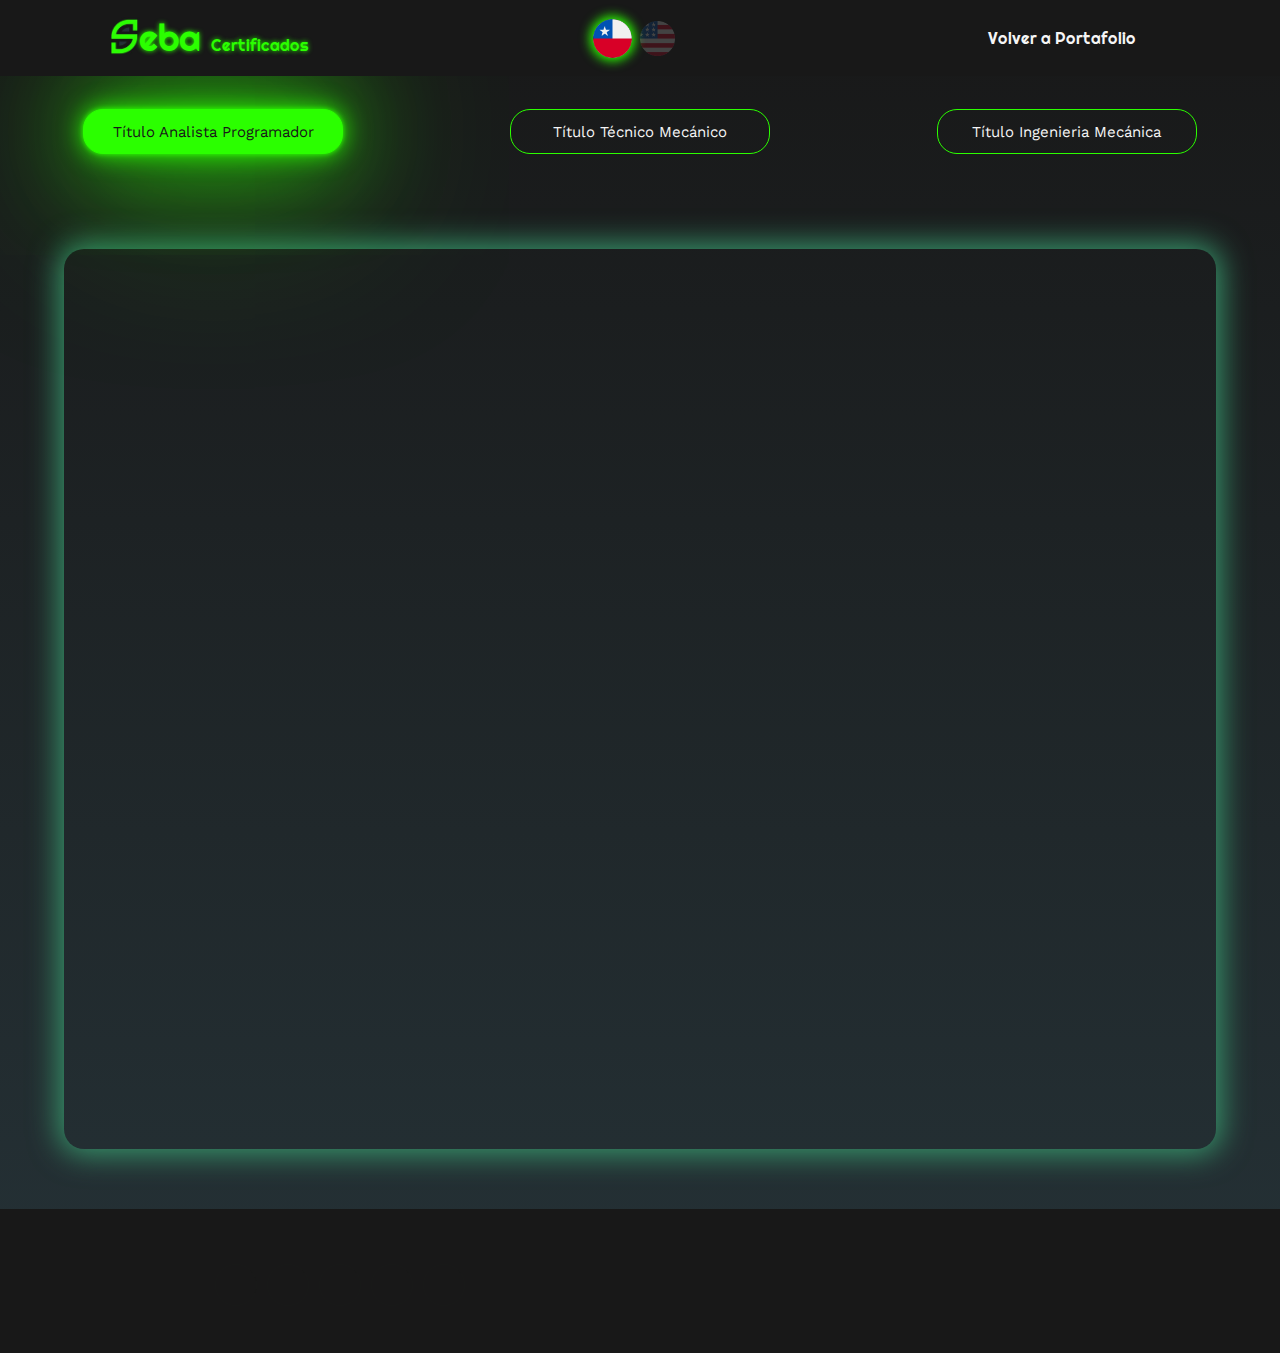
==== commit 21955d8c: "28. add new cv's, fix class active certificate button" ====
--- a/certificados.html
+++ b/certificados.html
@@ -62,32 +62,33 @@
     <div class="contenedor-botones-certificados">
 
         <button 
+            class="btn-certificado active" 
+            data-src="docs/certificados/certificado_titulo_analista_programador.pdf"
+            data-section="cert_buttons" 
+            data-value="button1">
+            <!-- Título Analista Programador -->
+        </button>
+        <button 
             class="btn-certificado" 
             data-src="docs/certificados/certificado_titulo_tecnico.pdf"
             data-section="cert_buttons" 
-            data-value="button1">
+            data-value="button2">
             <!-- Título Técnico -->
         </button>
         <button 
             class="btn-certificado" 
             data-src="docs/certificados/certificado_titulo_ingenieriamecanica.pdf"
             data-section="cert_buttons" 
-            data-value="button2">
+            data-value="button3">
             <!-- Título Ingenieria Mecánica -->
         </button>
-        <button 
-            class="btn-certificado" 
-            data-src="docs/certificados/certificado_titulo_analista_programador.pdf"
-            data-section="cert_buttons" 
-            data-value="button3">
-            <!-- Título Analista Programador -->
-        </button>
+
 
     </div>
     
     <div class="contenedor-cv">
 
-        <iframe src="docs/certificados/certificado_titulo_tecnico.pdf" 
+        <iframe src="docs/certificados/certificado_titulo_analista_programador.pdf" 
         class="pdfview" id="pdf-iframe" frameborder="0" title="pdf"></iframe>
 
     </div>
@@ -95,7 +96,7 @@
     <!-- FOOTER -->
     <footer>
         <div>
-            <a href="#cv-inicio" class="arriba animacion">
+            <a href="#cv-inicio" class="ir_arriba_secundario animacion">
                 <i class="fa-solid fa-angles-up"></i>
             </a>
         </div>
@@ -120,6 +121,8 @@
 
     <!-- JavaScript -->
     <script src="js/script.js"></script>
+    <script src="js/certificados.js"></script>
+    <script src="js/cargar_pagina.js"></script>
  
     <!-- <script src="https://cdnjs.cloudflare.com/ajax/libs/pdf.js/3.8.162/pdf.min.js" integrity="sha512-9Wd08apcJEwm8g3lBTg1UW/njdN0iuuOVWKpyinK3uA7ISAE5PmEZ4y8bZYTXVOE3tlt7aFlCBBLmLt5cUxe2Q==" crossorigin="anonymous" referrerpolicy="no-referrer"></script> -->
     <!-- <script src="https://cdnjs.cloudflare.com/ajax/libs/pdf.js/2.10.377/pdf.worker.min.js"></script> -->
--- a/css/estilos.css
+++ b/css/estilos.css
@@ -4,6 +4,7 @@
     --color-primario: #2bff00;
     --color-secundario: #f5f5f5;
     --color-terciario: #38996d;  
+    --color-terciario-opacity: rgb(56, 153, 109, .6);  
     --color-menu: #181818;
     --color-background: #253237;
     --color-close: #ff0000;
@@ -102,7 +103,9 @@
 .link:hover,.link-white:hover{
     color: var(--color-primario);
 }
-
+.separador {
+    border: 1px solid var(--color-terciario);
+}
 /* BOTONES */
 button{
     cursor: pointer;
@@ -132,12 +135,16 @@
     border: 1px solid var(--color-terciario);
 }
 
+/* BADGES */
 .badges {
     cursor: pointer; 
     position: absolute; 
     right: 10px; 
     bottom: 10px;
 }
+.badge-text {
+    color: var(--color-primario);
+}
 .badges img {
     width: 95px; 
     height: 95px;
@@ -154,6 +161,64 @@
     .badges img:hover {
         transform: scale(2);
     }
+}
+
+
+/* DROPDOWN */
+
+.dropdown-title {
+    cursor: pointer;
+    /* display: flex; */
+    align-items: center;
+    font-size: 28px;
+}
+
+.dropdown-content {
+    display: none;
+    position: absolute;
+    background-color: var(--color-background);
+    box-shadow: 0px 8px 16px rgba(0, 0, 0, 0.2);
+    z-index: 5;
+    width: fit-content;
+    text-align: left;
+    border: 2px solid var(--color-menu);
+    border-radius: 1rem;
+    overflow: hidden;
+    margin-left: 50%;
+    margin-top: -25px;
+}
+
+.dropdown-item {
+    padding: 1rem;
+    cursor: pointer;
+}
+
+.dropdown-item:hover {
+    transition: .5s;
+    background-color: var(--color-terciario);
+    color: var(--color-menu);
+}
+
+/* Flecha que gira */
+.arrow {
+    width: 1rem;
+    margin-left: 1rem;
+    transform: rotate(-90deg);
+    transition: transform 0.3s ease;
+}
+
+.arrow.rotate {
+    transform: rotate(90deg);
+}
+
+/* Sección activa */
+.dropdown-item.active {
+    font-weight: bold;
+}
+
+/* Mostrar el dropdown */
+.dropdown.show .dropdown-content {
+    display: block;
 }
 
 
@@ -279,13 +344,14 @@
     text-shadow: 0 0 10px var(--color-terciario);
 }
 /* Clase .active con creación por JS para fijar color y scroll*/
-.contenedor-header header nav ul li a.active{
+.contenedor-header header nav ul li a.active,
+#curriculum .contenedor-seccion .fila .col .dropdown .dropdown-item.active {
     color: var(--color-primario);
     text-shadow: 0 0 10px var(--color-primario);
 }
 
 .menu-responsive{
-    width: 35px;
+    width: 35px !important;
     background-color: var(--color-terciario);
     color: var(--color-secundario);
     padding: 5px 10px;
@@ -343,9 +409,21 @@
     margin-top: 70px;   
 }
 .contenedor-botones-certificados .btn-certificado {
-    width: 300px;
+    width: 260px;
     transition: .5s !important;
-}
+
+}
+.contenedor-botones-certificados .btn-certificado:hover {
+    color: var(--color-menu);
+ 
+
+}
+.contenedor-botones-certificados .btn-certificado.active {
+    background-color: var(--color-primario);
+    box-shadow: var(--shadow-btn);
+    color: var(--color-menu);
+}
+
 .contenedor-botones-certificados .btn-certificado:disabled {
     opacity: 0.3;
     cursor: wait;
@@ -511,7 +589,7 @@
     line-height: 42px;
     margin: 20px 5px;
     font-size: 20px;
-    transition: .8s;
+    transition: .7s;
 }
 .inicio .banner .redes nav ul li a:hover{
     background-color: var(--color-primario);
@@ -585,13 +663,12 @@
     font-weight: bold;
 }
 .acercade .contenedor-informacion p{
-    text-align: justify;
+    /* text-align: justify; */
     margin-bottom: 15px;
 }
 .acercade .contenedor-informacion{
     opacity: 0.1;
     transform: scale(0%);
-    text-align: justify;
 }
 .acercade .contenedor-informacion.animado{
     opacity: 1;
@@ -937,6 +1014,9 @@
     font-size: 28px;
     margin-bottom: 25px;
 }
+.curriculum .fila .col .contenedor-exp h3{
+    font-size: 20px;
+}
 .curriculum .fila .izquierda{
     border-right: 2px solid var(--color-terciario);
 }
@@ -974,12 +1054,21 @@
 }
 
 
-.curriculum .fila .item{
-    padding: 25px;
-    margin-bottom: 30px;
+.curriculum .fila .item {
+    padding: 20px;
+    margin-bottom: 25px;
     background-color: var(--color-menu);
     position: relative;
-}
+    cursor: help;
+}
+
+.curriculum .fila .item:hover .conector1,
+.curriculum .fila .item:hover .conector2,
+.curriculum .fila .item:hover .conector1 .circulo1,
+.curriculum .fila .item:hover .conector2 .circulo2 {
+    background-color: var(--color-secundario);
+}
+
 .curriculum .fila .item .lugar .project-href {
     text-decoration: none !important;
 }
@@ -1023,45 +1112,41 @@
     border-left: 2px solid white;
     margin-left: 20px;
 }
-.curriculum .fila .item .conector1{
+
+.curriculum .fila .item .conector1,
+.curriculum .fila .item .conector2 {
     height: 2px;
     background-color: var(--color-terciario);
     width: 47px;
     position: absolute;
     top: 50%;
+    z-index: 5;
+    transition: .7s;
+}
+.curriculum .fila .item .conector1 {
     right: -47px;
-    z-index: 5;
-}
-.curriculum .fila .item .conector1 .circulo1{
+}
+.curriculum .fila .item .conector2 {
+    left: -47px;
+}
+
+.curriculum .fila .item .conector1 .circulo1, 
+.curriculum .fila .item .conector2 .circulo2 {
     display: block;
     height: 10px;
     width: 10px;
     border-radius: 50%;
     background-color: var(--color-terciario);
+    position: relative;
+    bottom: 4px;
+    transition: .7s;
+}
+.curriculum .fila .item .conector1 .circulo1 {
     float: right;
-    position: relative;
-    bottom: 4px;  
-}
-.curriculum .fila .item .conector2{
-    height: 2px;
-    background-color: var(--color-terciario);
-    width: 47px;
-    position: absolute;
-    top: 50%;
-    left: -47px;
-    z-index: 5;
-}
-.curriculum .fila .item .conector2 .circulo2{
-    display: block;
-    height: 10px;
-    width: 10px;
-    border-radius: 50%;
-    background-color: var(--color-terciario);
+}
+.curriculum .fila .item .conector2 .circulo2 {
     float: left;
-    position: relative;
-    bottom: 4px;  
-}
-
+}
 
 
 /* PROYECTOS   portafolio */
@@ -1072,6 +1157,9 @@
 }
 
 /* Proyectos animados*/
+.proyectos h3 {
+    font-size: 20px;
+}
 .proyectos h2,
 .proyectos .contenedor-seccion .subtitulo-proyectos{
     opacity: 0;
@@ -1240,7 +1328,7 @@
     text-align: justify;
 }
 
-.proyectos .modal.mostrar-detalle{
+.proyectos .modal.mostrar-modal {
     opacity: 1;
     pointer-events: unset;
     transition: opacity .6s;
@@ -1481,38 +1569,73 @@
     position: relative;
     width: 100%;
 }
-footer .arriba{
-    display: block;
+.ir_arriba.flotante {
+    position: fixed;
+    bottom: 20px;
+    right: 20px;
+    top: auto;
+    left: auto;
+    transform: none;
+    z-index: 1000;
+    /* transition: opacity 1.5s ease, transform 2s ease; */
+
+}
+footer .ir_arriba.visible,
+footer .ir_arriba_secundario.animado {
+    opacity: 1;
+    transform: scale(1);
+    transform: translateX(-50%);
+    /* transition: opacity 1.5s ease, transform 2s ease; */
+}
+
+footer .ir_arriba,
+footer .ir_arriba_secundario {
     width: 50px;
     height: 50px;
     background-color: var(--color-terciario);
     color: var(--color-secundario);
     position: absolute;
-    left: 50%;
-    top: -25px;
     border-radius: 10px;
     line-height: 50px;
     font-size: 18px;
-    transition: .5s !important;
-}
-footer .arriba:hover{
+    transition: .7s !important;
+    opacity: 0;
+    z-index: 100;
+    /* transition: opacity 1.5s ease, transform 2s ease; */
+}
+
+footer .ir_arriba:hover,
+footer .ir_arriba_secundario:hover {
     border-radius: 50%;
     color: var(--color-primario);
     box-shadow: 0 0 2px 2px var(--color-secundario);
     font-size: 28px;
 }
-footer .arriba{
-    transition: opacity 1.5s ease, transform 2s ease;
+footer .ir_arriba,
+footer .ir_arriba_secundario {
     opacity: 0.01;
     transform: scale(.01);
 }
-footer .arriba.animado{
-    opacity: 1;
-    transform: scale(1);
-    transform: translateX(-50%);
-}
-
-
+
+footer .ir_arriba_secundario {
+    display: block;
+    left: 50%;
+    top: -25px;
+    z-index: 100;
+
+}
+
+@media (max-width: 768px) {
+    .ir_arriba.flotante {
+        bottom: 10px;
+        right: 10px;
+        border: 1px solid var(--color-menu);
+        background-color: var(--color-terciario-opacity);
+    }
+}
+
+
+/* FOOTER */
 footer .redes nav ul{
     display: flex;
     list-style: none;
@@ -1581,10 +1704,10 @@
     header nav.responsive{
         display: block;
         position: absolute;
-        right: 0;
+        right: 5px;
         top: 62px;
         background-color: var(--color-menu);
-        width: 150px;
+        width: 170px;
         border: 2px solid var(--color-secundario);
         border-radius: 20px 0 20px 0;
         overflow: hidden;
@@ -1631,6 +1754,7 @@
     }
     .acercade,.skills .contenedor-seccion{
         height: auto;
+        font-size: .9rem;
     }
     .acercade .fila{
         display: block;
@@ -1653,14 +1777,38 @@
         justify-content: space-between;
     } */
 
+    .curriculum .fila .item {
+        font-size: .9rem;
+    }
     .curriculum .fila{
         display: block;
     }
     .curriculum .fila .col{
-        width: 90%;
+        width: 100%;
+        padding: 0;
     }
     .curriculum .fila .derecha{
-        margin-left: 20px;
+        margin-left: 0px;
+    }
+    .curriculum .fila .item .conector1, 
+    .curriculum .fila .item .conector2 {
+        width: 27px;
+    }
+    .curriculum .fila .item .conector1 {
+        right: -27px;
+    } 
+    .curriculum .fila .item .conector2 {
+        left: -27px;
+    }
+    .curriculum .fila .item .conector1 .circulo1 {
+        display: block;
+        height: 10px;
+        width: 10px;
+        border-radius: 50%;
+        background-color: var(--color-terciario);
+        float: right;
+        position: relative;
+        bottom: 4px;  
     }
 
     .proyectos .galeria{
